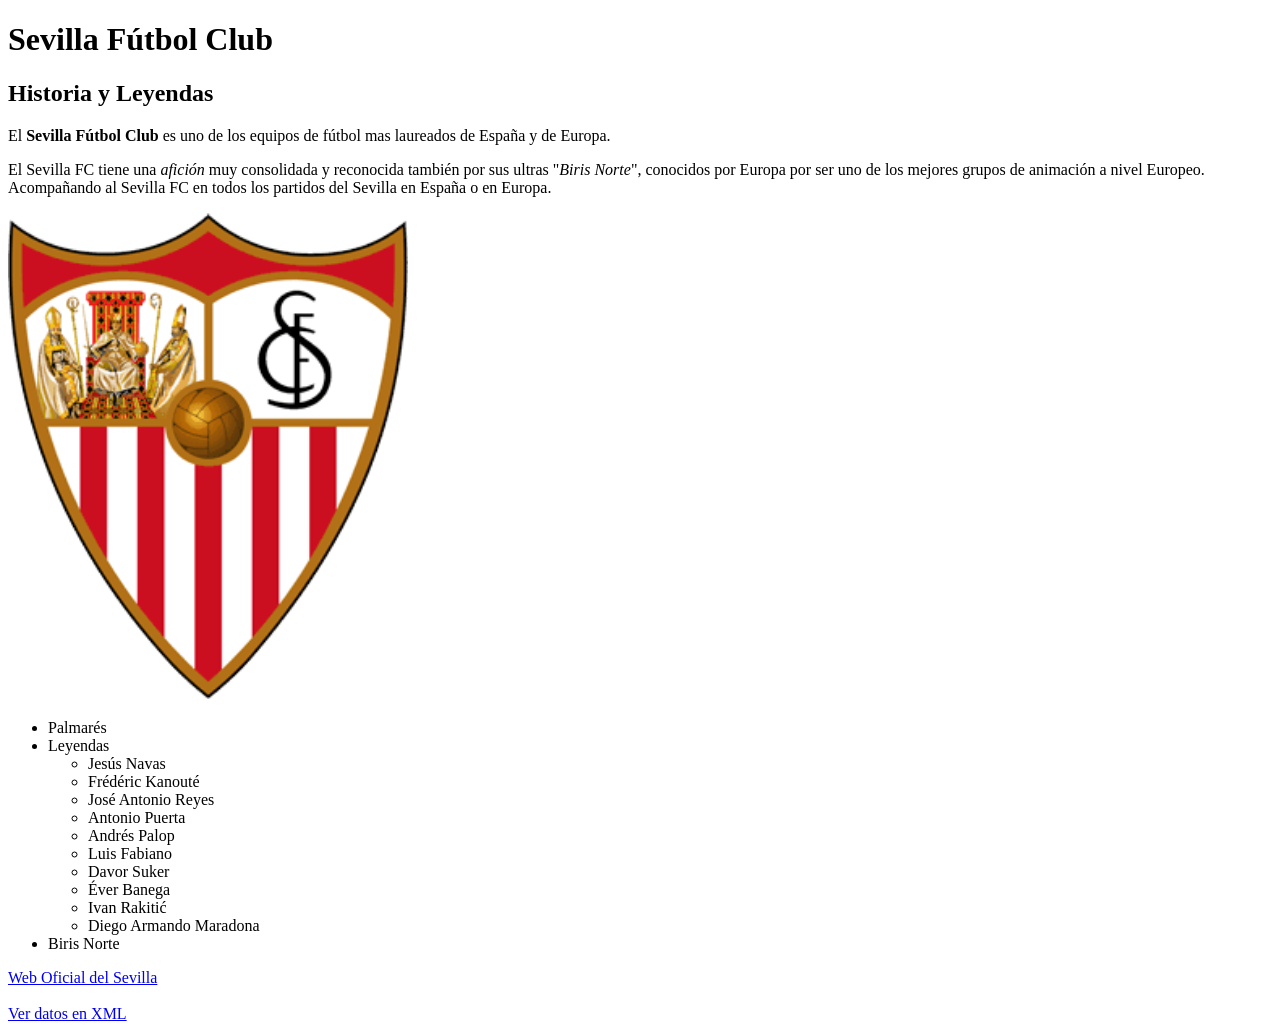
==== index.html @ 17f417aa "Primer commit Requisito 2" ====
<!DOCTYPE html>
<html lang="es">
<head>
    <meta charset="UTF-8">
    <meta name="viewport" content="width=device-width, initial-scale=1.0">
    <title>Sevilla Fc · Faisal Baroudi Tarfa</title>
</head>
<body>
    <!-- Creado por Faisal Baroudi Tarfa el 13 de octubre de 2026-->
     <h1> Sevilla Fútbol Club </h1>
     <h2> Historia y Leyendas </h2>
     <p> El <strong> Sevilla Fútbol Club</strong> es uno de los equipos de fútbol mas laureados de España y de Europa. </p>
     <p> El Sevilla FC tiene una <em>afición</em> muy consolidada y reconocida también por sus ultras "<em>Biris Norte</em>", conocidos por Europa por ser uno de los mejores grupos de animación a nivel Europeo. Acompañando al Sevilla FC en todos los partidos del Sevilla en España o en Europa.</p>
     <img src="img/escudo_sevilla_fc.png" alt="Escudo del Sevilla FC" width="400">
     <ul>
          <li>Palmarés</li>
            <li>Leyendas
             <ul>
                    <li>Jesús Navas</li>
                    <li>Frédéric Kanouté</li>
                    <li>José Antonio Reyes</li>
                    <li>Antonio Puerta</li>
                    <li>Andrés Palop</li>
                    <li>Luis Fabiano</li>
                    <li>Davor Suker</li>
                    <li>Éver Banega</li>
                    <li>Ivan Rakitić</li>
                    <li>Diego Armando Maradona</li>
                </ul>
            </li>
         <li>Biris Norte</li>        
     </ul>
     <a href="https://sevillafc.es" title="Página Oficial del Sevilla Fútbol Club">Web Oficial del Sevilla</a>
     <br><br>
     <a href="datos.xml">Ver datos en XML</a>
</body>
</html>
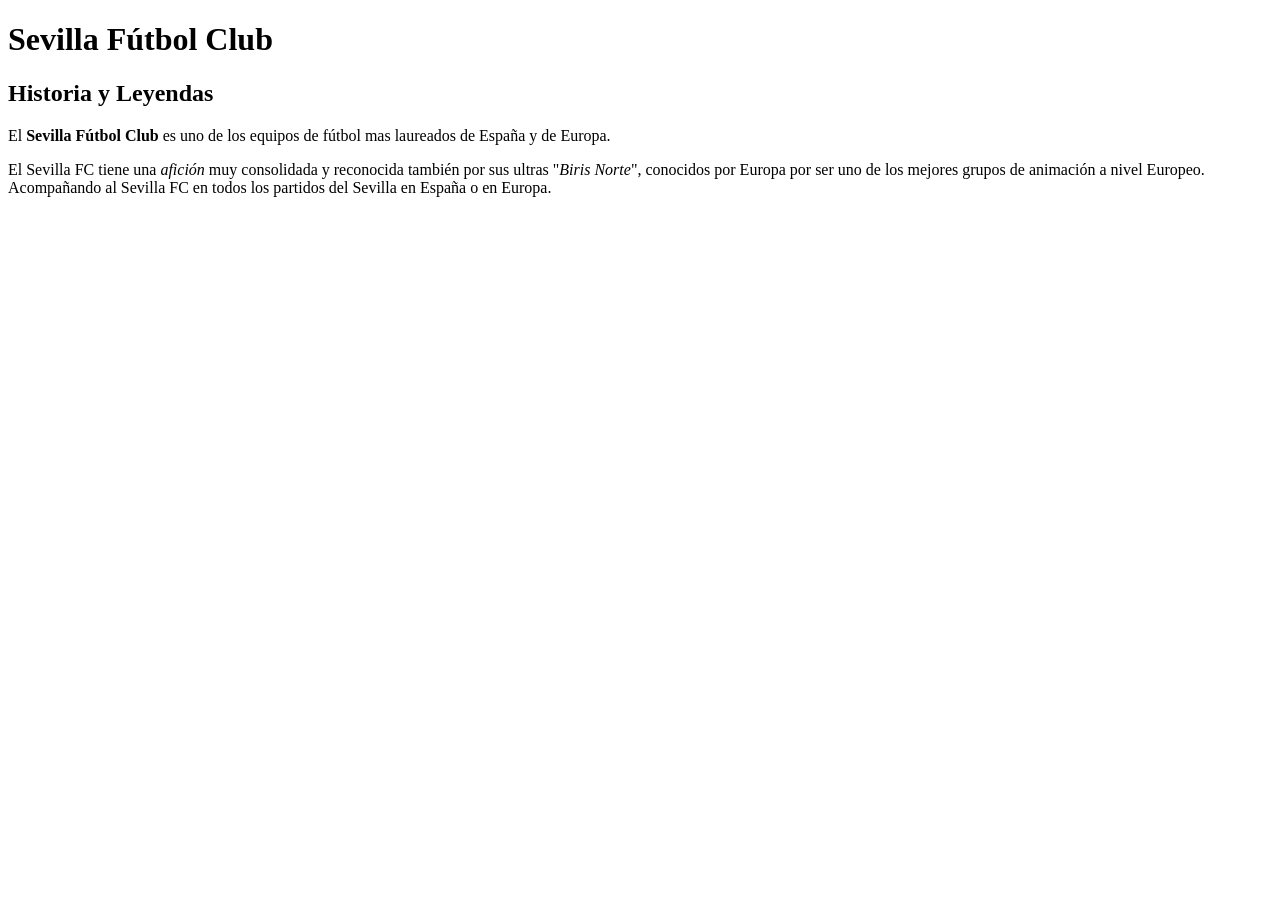
==== commit b46d08ad: "Primer commit Requisito 2" ====
--- a/index.html
+++ b/index.html
@@ -1,37 +1,15 @@
 <!DOCTYPE html>
 <html lang="es">
-<head>
+   <head>
     <meta charset="UTF-8">
     <meta name="viewport" content="width=device-width, initial-scale=1.0">
     <title>Sevilla Fc · Faisal Baroudi Tarfa</title>
-</head>
-<body>
-    <!-- Creado por Faisal Baroudi Tarfa el 13 de octubre de 2026-->
-     <h1> Sevilla Fútbol Club </h1>
-     <h2> Historia y Leyendas </h2>
-     <p> El <strong> Sevilla Fútbol Club</strong> es uno de los equipos de fútbol mas laureados de España y de Europa. </p>
-     <p> El Sevilla FC tiene una <em>afición</em> muy consolidada y reconocida también por sus ultras "<em>Biris Norte</em>", conocidos por Europa por ser uno de los mejores grupos de animación a nivel Europeo. Acompañando al Sevilla FC en todos los partidos del Sevilla en España o en Europa.</p>
-     <img src="img/escudo_sevilla_fc.png" alt="Escudo del Sevilla FC" width="400">
-     <ul>
-          <li>Palmarés</li>
-            <li>Leyendas
-             <ul>
-                    <li>Jesús Navas</li>
-                    <li>Frédéric Kanouté</li>
-                    <li>José Antonio Reyes</li>
-                    <li>Antonio Puerta</li>
-                    <li>Andrés Palop</li>
-                    <li>Luis Fabiano</li>
-                    <li>Davor Suker</li>
-                    <li>Éver Banega</li>
-                    <li>Ivan Rakitić</li>
-                    <li>Diego Armando Maradona</li>
-                </ul>
-            </li>
-         <li>Biris Norte</li>        
-     </ul>
-     <a href="https://sevillafc.es" title="Página Oficial del Sevilla Fútbol Club">Web Oficial del Sevilla</a>
-     <br><br>
-     <a href="datos.xml">Ver datos en XML</a>
-</body>
+   </head>
+        <body>
+            <!-- Creado por Faisal Baroudi Tarfa el 13 de octubre de 2026-->
+            <h1> Sevilla Fútbol Club </h1>
+            <h2> Historia y Leyendas </h2>
+            <p> El <strong> Sevilla Fútbol Club</strong> es uno de los equipos de fútbol mas laureados de España y de Europa. </p>
+            <p> El Sevilla FC tiene una <em>afición</em> muy consolidada y reconocida también por sus ultras "<em>Biris Norte</em>", conocidos por Europa por ser uno de los mejores grupos de animación a nivel Europeo. Acompañando al Sevilla FC en todos los partidos del Sevilla en España o en Europa.</p>
+        </body>
 </html>
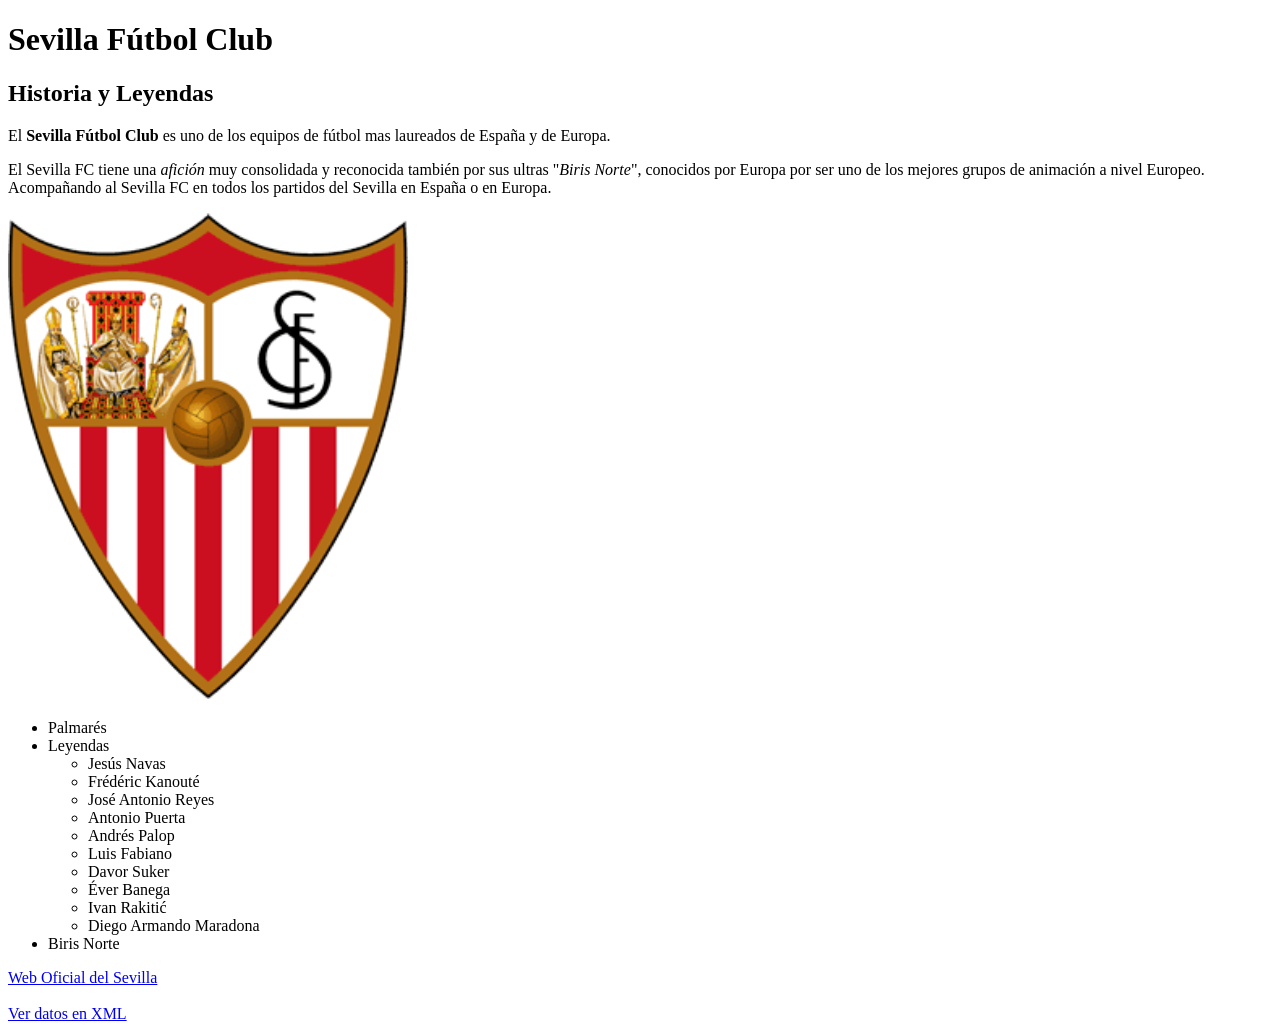
==== commit 65687fac: "Palabra del dia" ====
--- a/index.html
+++ b/index.html
@@ -1,15 +1,37 @@
 <!DOCTYPE html>
 <html lang="es">
    <head>
-    <meta charset="UTF-8">
-    <meta name="viewport" content="width=device-width, initial-scale=1.0">
-    <title>Sevilla Fc · Faisal Baroudi Tarfa</title>
+        <meta charset="UTF-8">
+        <meta name="viewport" content="width=device-width, initial-scale=1.0">
+        <title>Sevilla Fc · Faisal Baroudi Tarfa</title>
    </head>
-        <body>
-            <!-- Creado por Faisal Baroudi Tarfa el 13 de octubre de 2026-->
-            <h1> Sevilla Fútbol Club </h1>
-            <h2> Historia y Leyendas </h2>
-            <p> El <strong> Sevilla Fútbol Club</strong> es uno de los equipos de fútbol mas laureados de España y de Europa. </p>
-            <p> El Sevilla FC tiene una <em>afición</em> muy consolidada y reconocida también por sus ultras "<em>Biris Norte</em>", conocidos por Europa por ser uno de los mejores grupos de animación a nivel Europeo. Acompañando al Sevilla FC en todos los partidos del Sevilla en España o en Europa.</p>
-        </body>
+    <body>
+                <!-- Creado por Faisal Baroudi Tarfa el 13 de octubre de 2026-->
+                <h1> Sevilla Fútbol Club </h1>
+                <h2> Historia y Leyendas </h2>
+                <p> El <strong> Sevilla Fútbol Club</strong> es uno de los equipos de fútbol mas laureados de España y de Europa. </p>
+                <p> El Sevilla FC tiene una <em>afición</em> muy consolidada y reconocida también por sus ultras "<em>Biris Norte</em>", conocidos por Europa por ser uno de los mejores grupos de animación a nivel Europeo. Acompañando al Sevilla FC en todos los partidos del Sevilla en España o en Europa.</p>
+                <img src="img/escudo_sevilla_fc.png" alt="Escudo del Sevilla FC" width="400">
+               <ul>
+                <li>Palmarés</li>
+                    <li>Leyendas
+                        <ul>
+                            <li>Jesús Navas</li>
+                            <li>Frédéric Kanouté</li>
+                            <li>José Antonio Reyes</li>
+                            <li>Antonio Puerta</li>
+                            <li>Andrés Palop</li>
+                            <li>Luis Fabiano</li>
+                            <li>Davor Suker</li>
+                            <li>Éver Banega</li>
+                            <li>Ivan Rakitić</li>
+                            <li>Diego Armando Maradona</li>
+                        </ul>
+                    </li>
+                <li>Biris Norte</li>        
+               </ul>
+            <a href="https://sevillafc.es" title="Página Oficial del Sevilla Fútbol Club">Web Oficial del Sevilla</a>
+            <br><br>
+            <a href="datos.xml">Ver datos en XML</a>
+    </body>
 </html>
